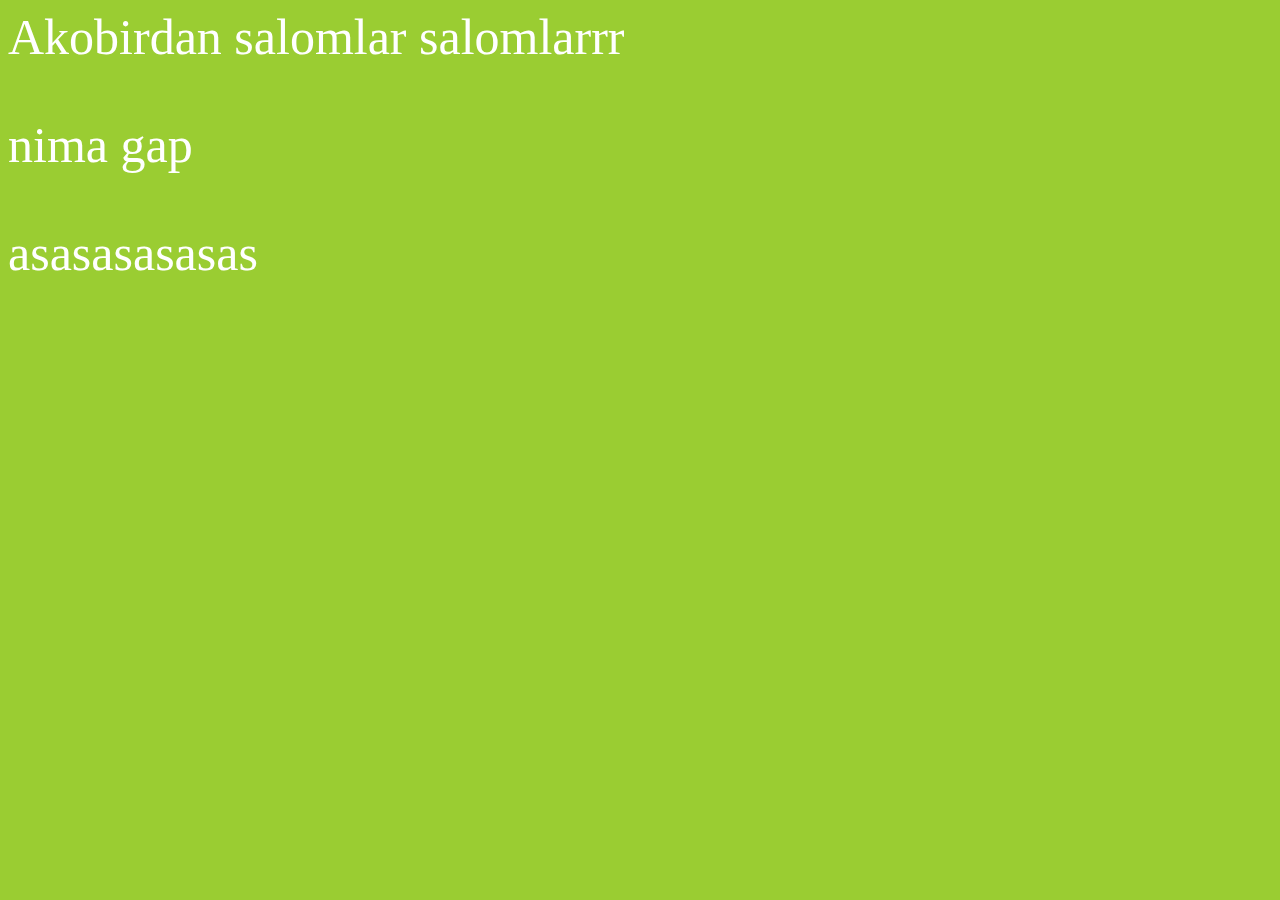
==== index.html @ 12ca3122 "Adas" ====
<!DOCTYPE html>
<html lang="en">
<head>
    <meta charset="UTF-8">
    <meta name="viewport" content="width=device-width, initial-scale=1.0">
    <title>Document</title>
    <link rel="stylesheet" href="./style.css">
</head>
<body>
    Akobirdan salomlar salomlarrr
    <p>nima gap</p>
    asasasasasas
    
</body>
</html>
---- style.css ----
body{
    background-color: yellowgreen;
    color: white;
    font-size: 50px;
}
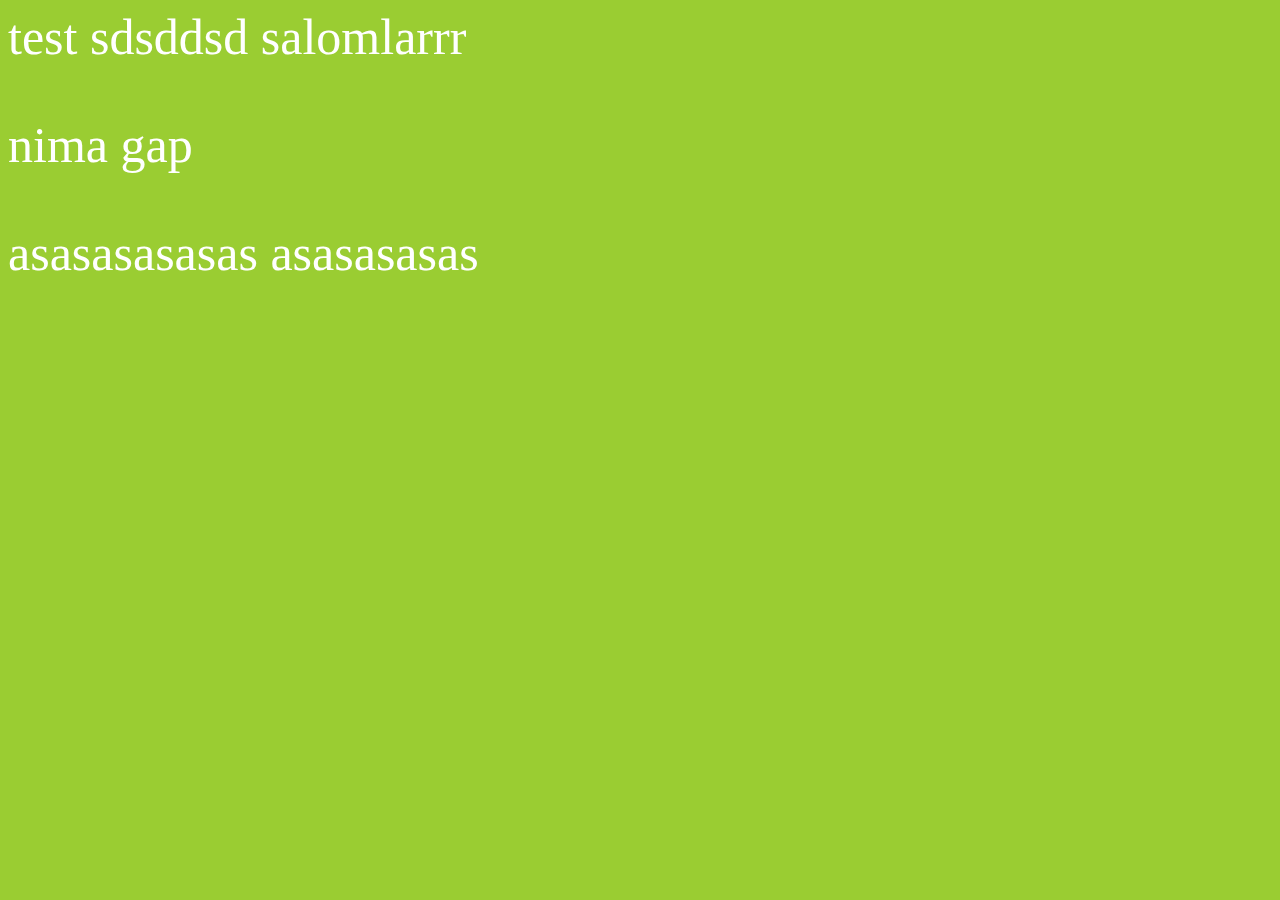
==== commit 0c97a84f: "Adas" ====
--- a/index.html
+++ b/index.html
@@ -7,9 +7,11 @@
     <link rel="stylesheet" href="./style.css">
 </head>
 <body>
-    Akobirdan salomlar salomlarrr
+    test sdsddsd salomlarrr
     <p>nima gap</p>
     asasasasasas
+
+    asasasasas
     
 </body>
 </html>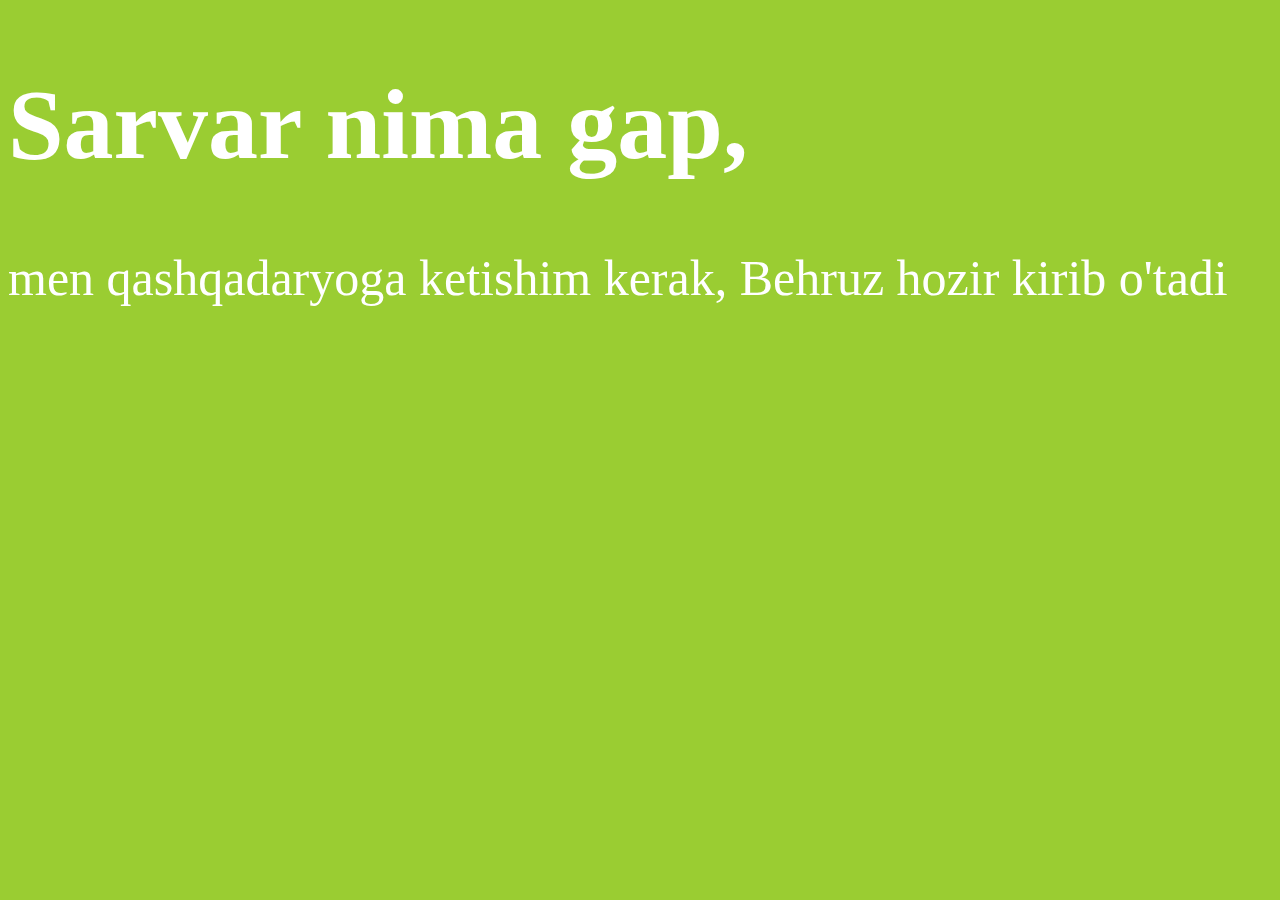
==== commit e01934d2: "Add" ====
--- a/index.html
+++ b/index.html
@@ -7,11 +7,7 @@
     <link rel="stylesheet" href="./style.css">
 </head>
 <body>
-    test sdsddsd salomlarrr
-    <p>nima gap</p>
-    asasasasasas
-
-    asasasasas
-    
+    <h1>Sarvar nima gap,</h1>
+    <p>men qashqadaryoga ketishim kerak, Behruz hozir kirib o'tadi</p>
 </body>
 </html>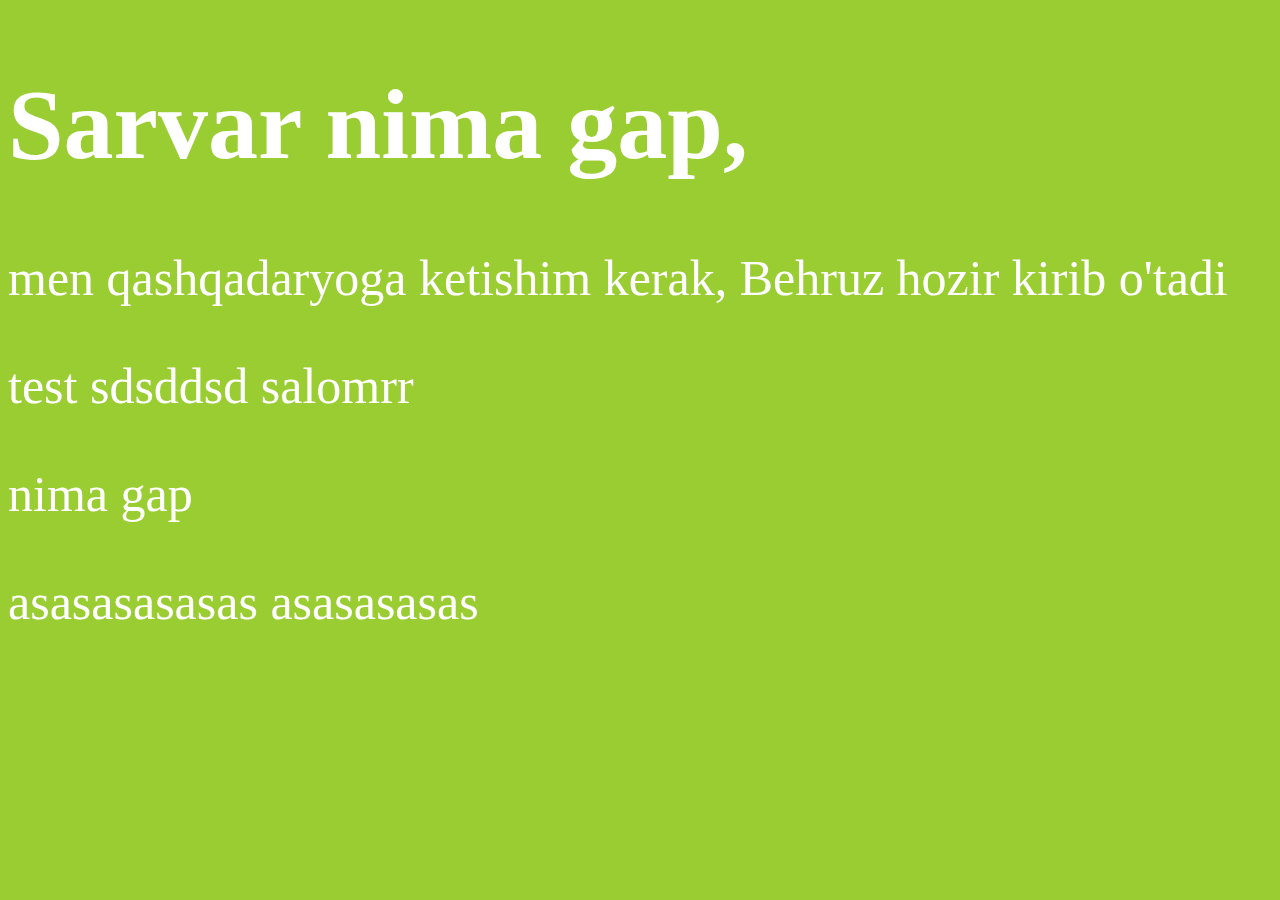
==== commit 46db508a: "Merge branch 'main' into akobir" ====
--- a/index.html
+++ b/index.html
@@ -7,7 +7,16 @@
     <link rel="stylesheet" href="./style.css">
 </head>
 <body>
+
     <h1>Sarvar nima gap,</h1>
     <p>men qashqadaryoga ketishim kerak, Behruz hozir kirib o'tadi</p>
+
+    test sdsddsd salomrr
+    <p>nima gap</p>
+    asasasasasas
+
+    asasasasas
+    
+
 </body>
 </html>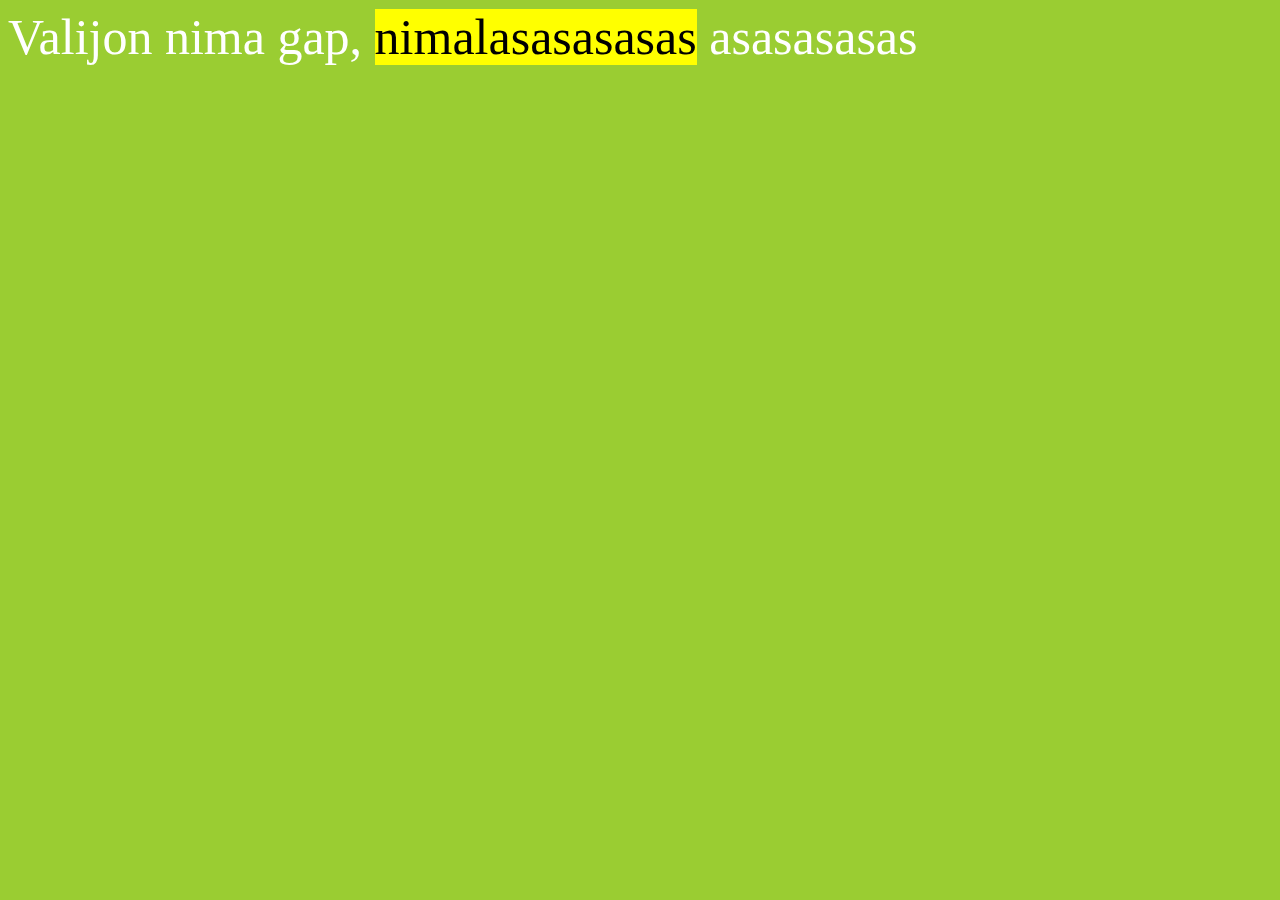
==== commit c9169711: "add" ====
--- a/index.html
+++ b/index.html
@@ -8,12 +8,8 @@
 </head>
 <body>
 
-    <h1>Sarvar nima gap,</h1>
-    <p>men qashqadaryoga ketishim kerak, Behruz hozir kirib o'tadi</p>
-
-    test sdsddsd salomrr
-    <p>nima gap</p>
-    asasasasasas
+    <span>Valijon nima gap,</h1>
+    <mark>nimalasasasasas</mark>
 
     asasasasas
     
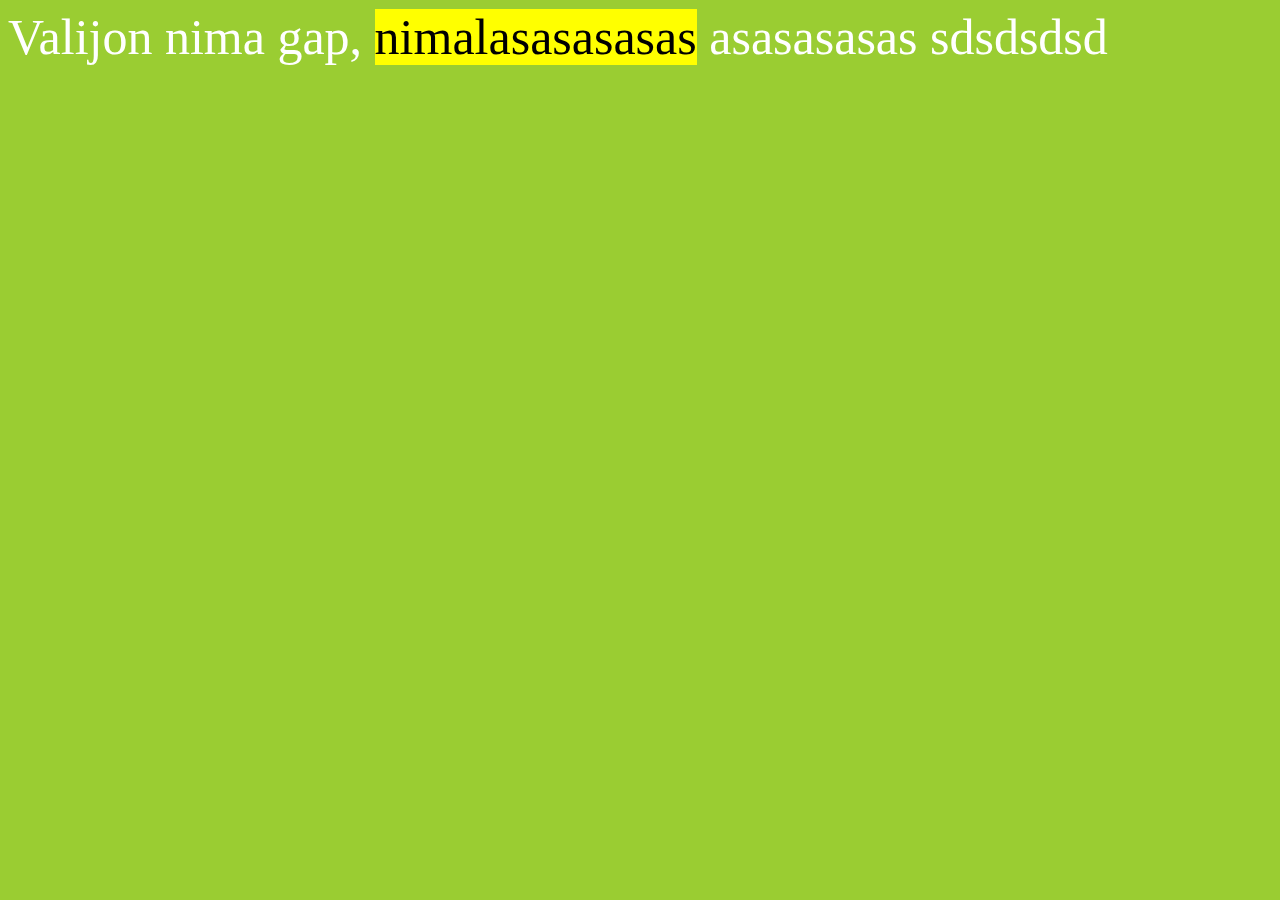
==== commit aaa60353: "sdsd" ====
--- a/index.html
+++ b/index.html
@@ -12,7 +12,7 @@
     <mark>nimalasasasasas</mark>
 
     asasasasas
-    
+    sdsdsdsd
 
 </body>
 </html>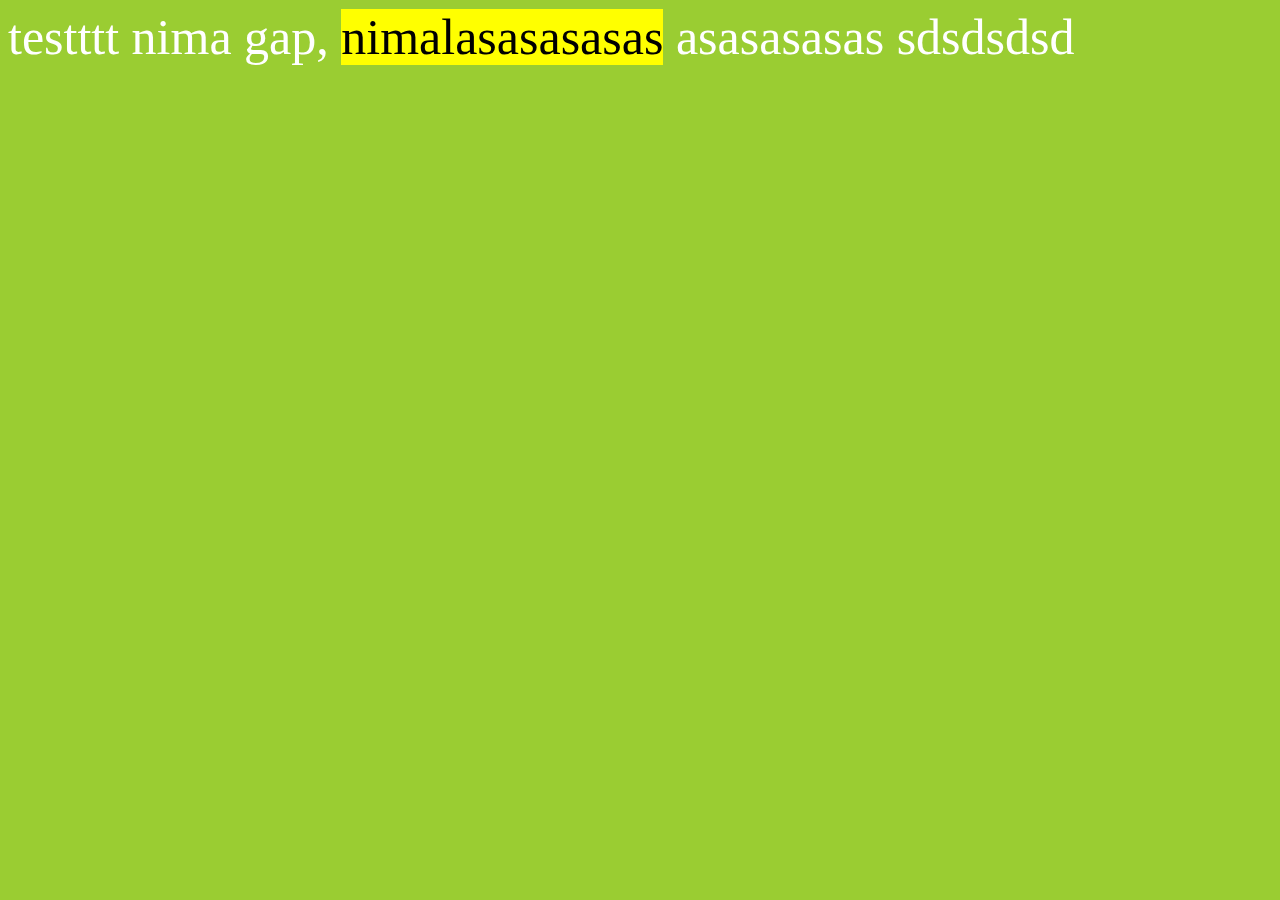
==== commit 179818c9: "add" ====
--- a/index.html
+++ b/index.html
@@ -8,7 +8,7 @@
 </head>
 <body>
 
-    <span>Valijon nima gap,</h1>
+    <span>testttt nima gap,</h1>
     <mark>nimalasasasasas</mark>
 
     asasasasas
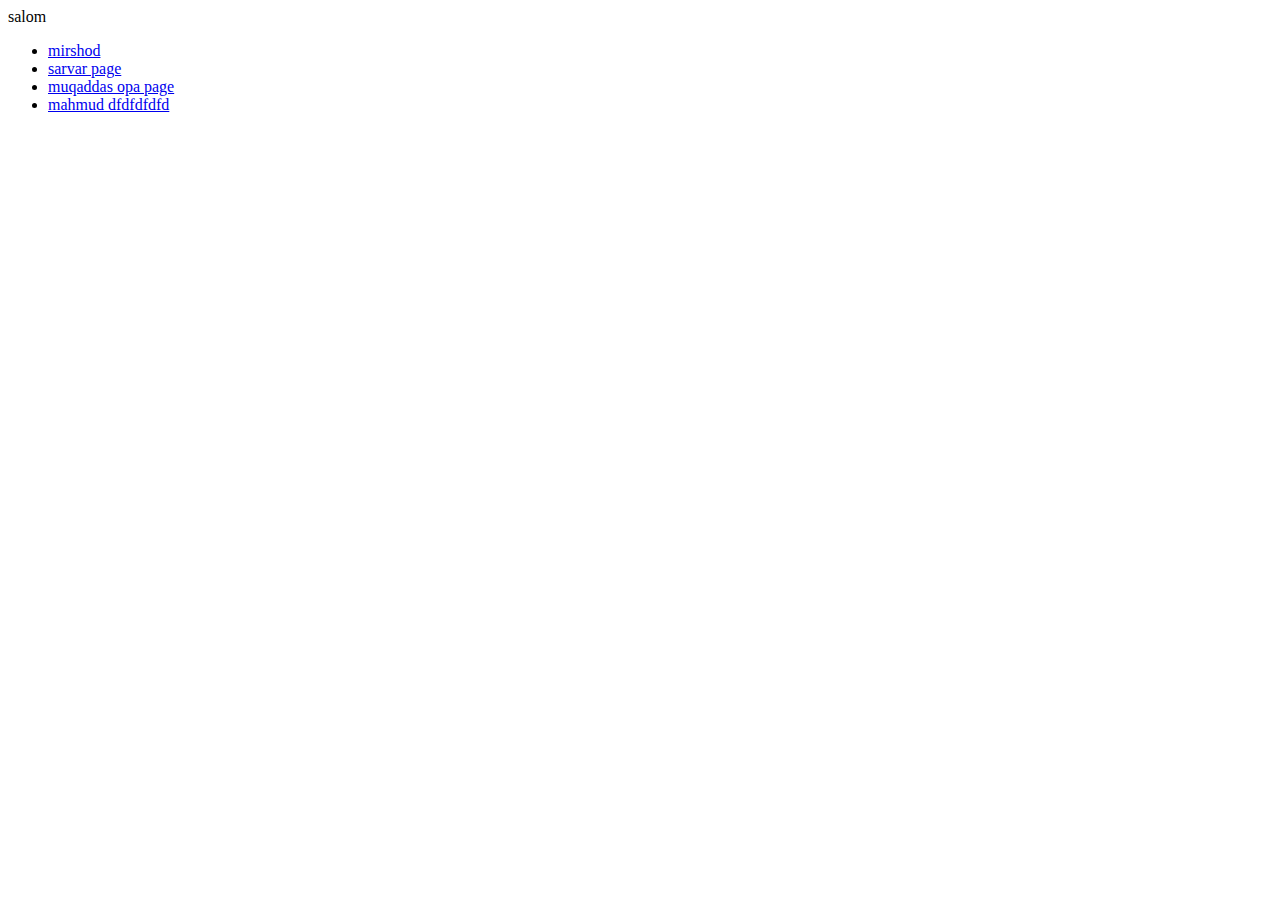
==== commit 3c997671: "ad" ====
--- a/index.html
+++ b/index.html
@@ -4,15 +4,32 @@
     <meta charset="UTF-8">
     <meta name="viewport" content="width=device-width, initial-scale=1.0">
     <title>Document</title>
-    <link rel="stylesheet" href="./style.css">
 </head>
 <body>
-
-    <span>testttt nima gap,</h1>
-    <mark>nimalasasasasas</mark>
-
-    asasasasas
-    sdsdsdsd
-
+salom
+    <ul>
+        <li>
+            <a href="./mirshod.html">
+                mirshod
+            </a>
+        </li>
+        <li>
+            <a href="./sarvar.html">
+                sarvar page
+            </a>
+        </li>
+        <li>
+            <a href="./muqaddas.html">
+                muqaddas opa page
+            </a>
+        </li>
+        <li>
+            <a href="./mahmud.html">
+                mahmud dfdfdfdfd
+            </a>
+        </li>
+        
+    </ul>
+    
 </body>
 </html>